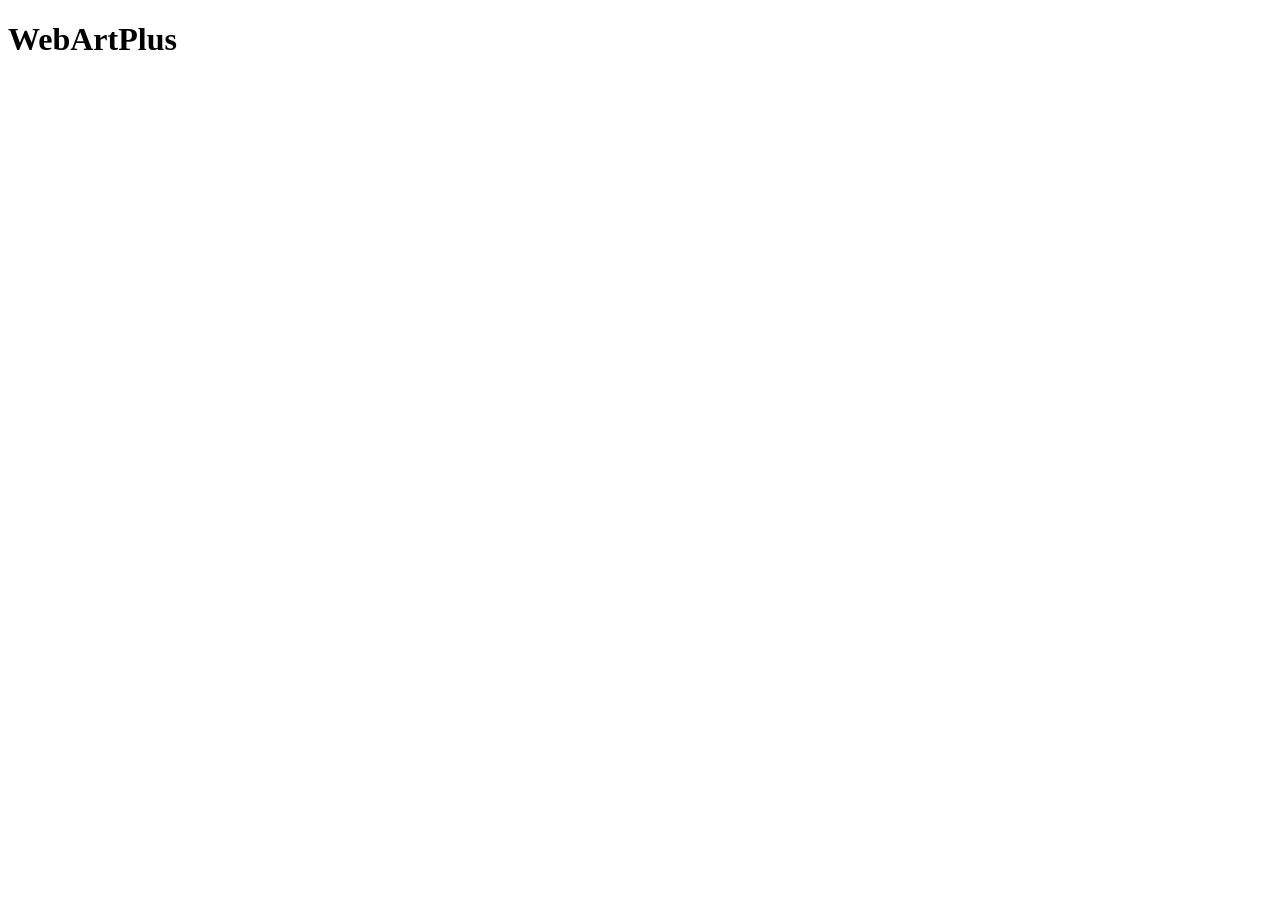
==== index.html @ 63cdc93b "test" ====
<!DOCTYPE html>
<html lang="en">

<head>
  <meta charset="UTF-8">
  <meta name="viewport" content="width=device-width, initial-scale=1.0">
  <title>WebArtPlus</title>
</head>

<body>
  <h1>WebArtPlus</h1>
</body>

</html>
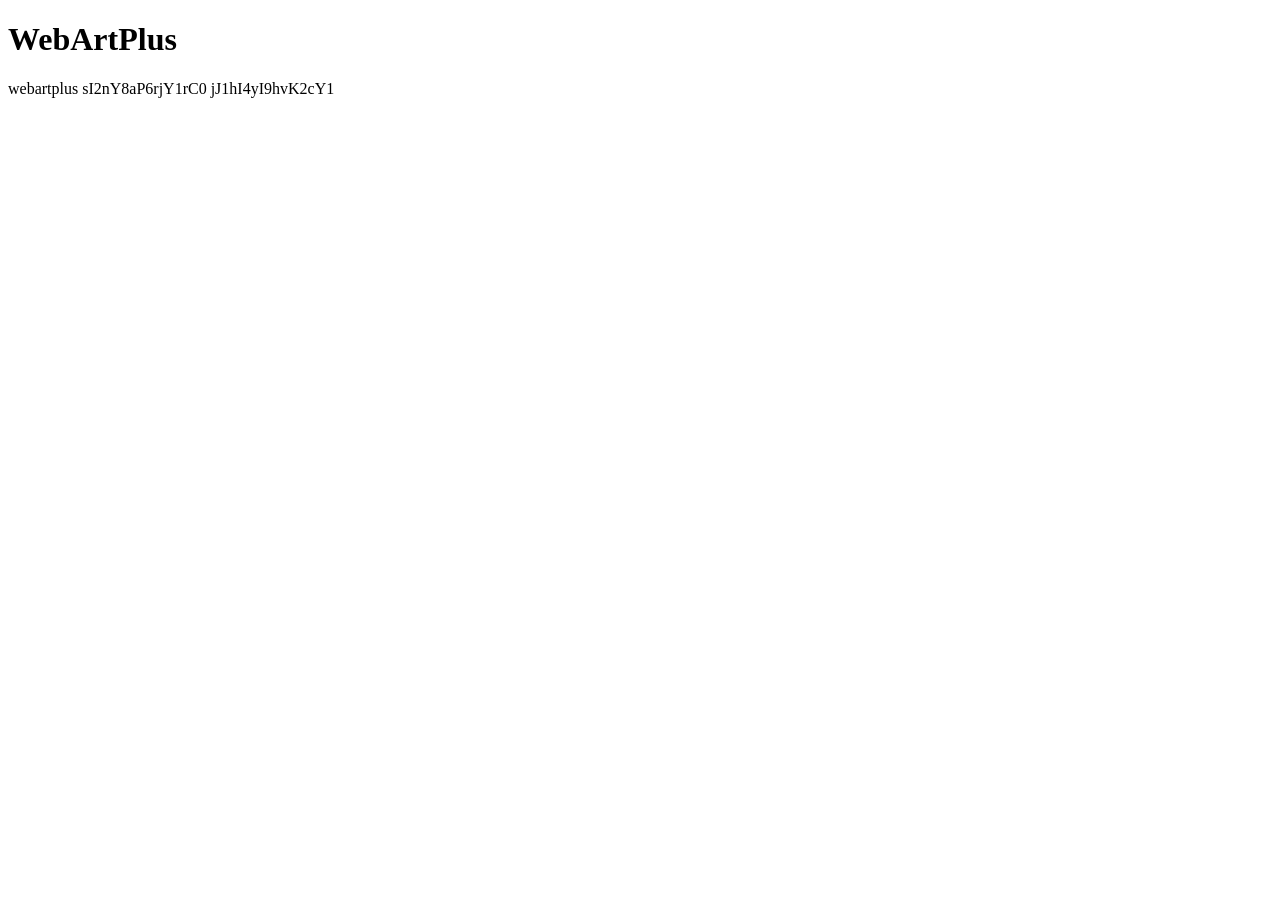
==== commit b57d86ea: "bitrix local" ====
--- a/index.html
+++ b/index.html
@@ -11,4 +11,9 @@
   <h1>WebArtPlus</h1>
 </body>
 
-</html>+</html>
+
+webartplus
+sI2nY8aP6rjY1rC0
+
+jJ1hI4yI9hvK2cY1
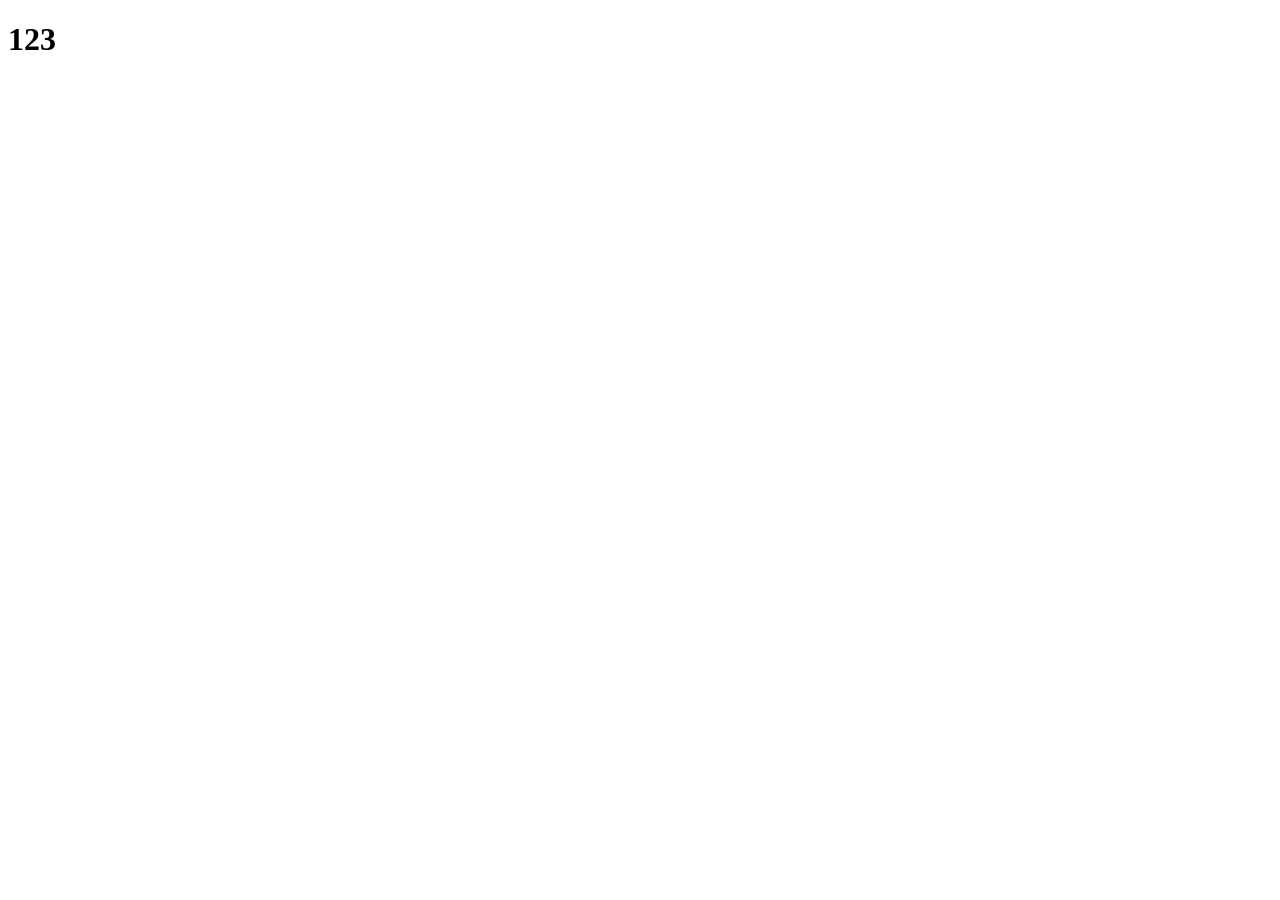
==== commit 92e12637: "test" ====
--- a/index.html
+++ b/index.html
@@ -2,18 +2,13 @@
 <html lang="en">
 
 <head>
-  <meta charset="UTF-8">
-  <meta name="viewport" content="width=device-width, initial-scale=1.0">
-  <title>WebArtPlus</title>
+    <meta charset="UTF-8">
+    <meta name="viewport" content="width=device-width, initial-scale=1.0">
+    <title>WebArt+</title>
 </head>
 
 <body>
-  <h1>WebArtPlus</h1>
+    <h1>123</h1>
 </body>
 
-</html>
-
-webartplus
-sI2nY8aP6rjY1rC0
-
-jJ1hI4yI9hvK2cY1+</html>
